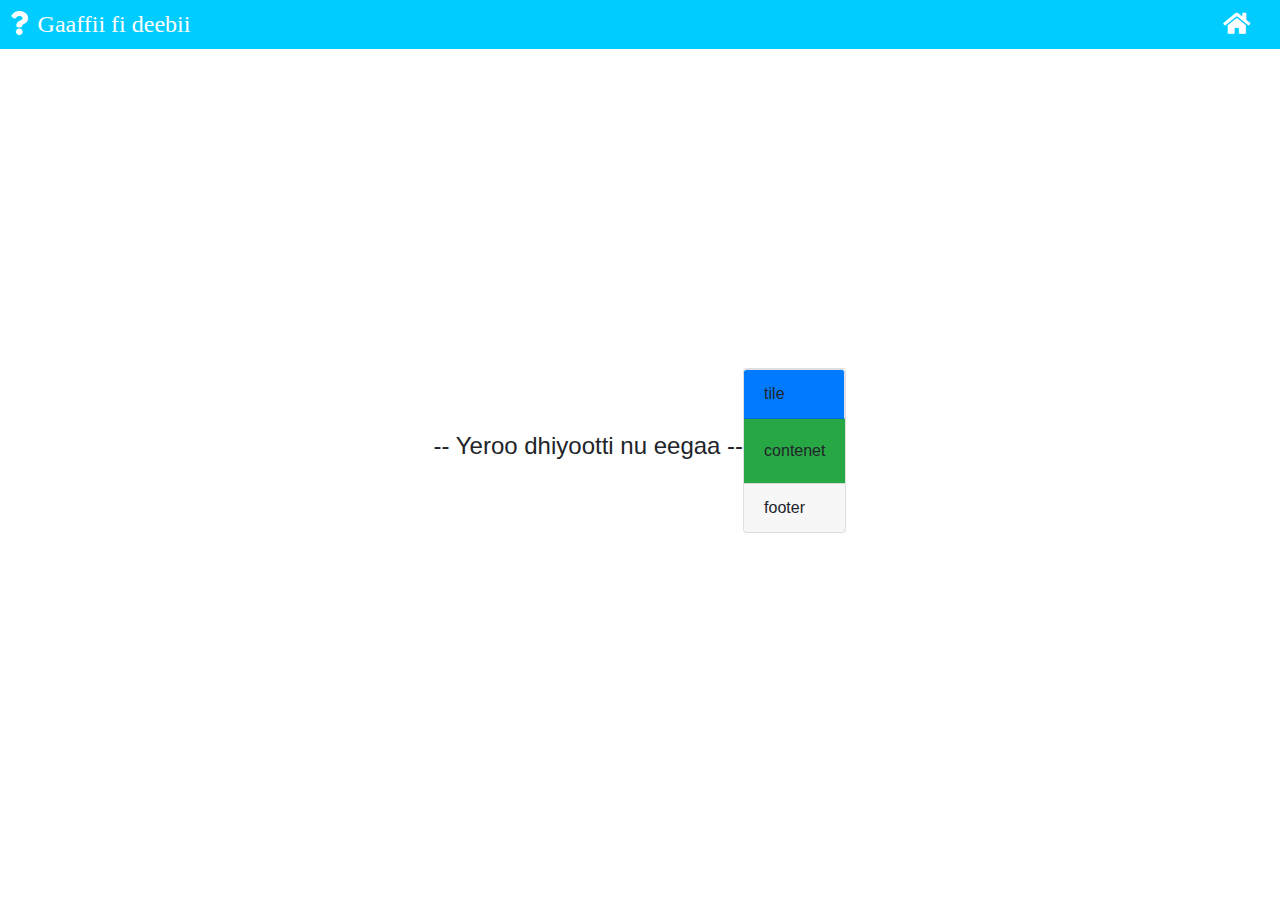
==== quize/oromo/index.html @ fabd72e7 "Add files via upload" ====
<!DOCTYPE html>
<html lang="en">

<head>
    <meta charset="UTF-8">
    <meta http-equiv="X-UA-Compatible" content="IE=edge">
    <meta name="viewport" content="width=device-width, initial-scale=1.0">
    <link rel="stylesheet" href="../../../fontawesome-free-5.15.4-web/css/all.css">
    <link rel="stylesheet" href="../../../bootstrap.min.css">
    <link rel="stylesheet" href="../../style.css">
    <link rel="stylesheet" href="https://cdn.jsdelivr.net/npm/bootstrap@4.0.0/dist/css/bootstrap.min.css" integrity="sha384-Gn5384xqQ1aoWXA+058RXPxPg6fy4IWvTNh0E263XmFcJlSAwiGgFAW/dAiS6JXm" crossorigin="anonymous">
    <link rel="stylesheet" href="https://cdnjs.cloudflare.com/ajax/libs/font-awesome/5.14.0/css/all.css">
    <title>Quizes</title>
    <style>
        nav {
            width: 100%;
            position: fixed;
            top: 0;
            font-family: serif;
            display: flex;
            align-items: center;
            justify-content: space-between;
            background-color: #00ccff;
            z-index: 3;
        }
        
        nav h4,
        nav a,
        nav a:hover {
            color: #fff;
            margin: 10px;
        }
        
        nav i {
            margin-right: 0.4em;
        }
        
        .option {
            padding: 10px;
            margin: 10px;
            border-radius: 20px;
            font-size: 2em;
            font-weight: 900;
            text-align: center;
            background-color: skyblue;
        }
        
        .option a {
            text-decoration: none;
            color: bisque;
            font-family: Verdana, Geneva, Tahoma, sans-serif;
            text-shadow: 2px 2px 2px blueviolet;
        }
        
        .option i.fa {
            padding: 10px;
            border: 2px #fff solid;
            border-radius: 50%;
            background: skyblue;
        }
    </style>
    <style>
        body {
            height: 100vh;
            display: flex;
            align-items: center;
            justify-content: center;
        }
    </style>
</head>

<body>
    <nav>
        <h4><i class="fa fa-question"></i>Gaaffii fi deebii</h4>
        <h4><a href="../../index.html"><i class="fa fa-home"></i></a></h4>
    </nav><br><br>

    <h4>-- Yeroo dhiyootti nu eegaa --</h4>
    <div class="card">
        <div class="card-header bg-primary border-top border-right">tile</div>
        <div class="card-body bg-success">contenet</div>
        <div class="card-footer">footer</div>
    </div>
</body>

</html>
---- style.css ----
nav{
    width: 100%;
    position: fixed;
    top: 0;
    font-family:serif;
    display: flex;
    align-items: center;
    justify-content: space-between;
    background-color: #00ccff;
    z-index: 3;
}
nav h4,nav a,nav a:hover{
    color: #fff;
    margin: 10px;
}
nav i{
    margin-right:0.4em;
}
.option{
    padding: 10px;
    margin: 10px;
    border-radius: 20px;
    font-size: 2em;
    font-weight: 900;
    text-align: center;
    background-color: skyblue;

}
.option a{
    text-decoration: none;
    color: bisque;
    font-family:Verdana, Geneva, Tahoma, sans-serif;
    text-shadow: 2px 2px 2px blueviolet;
}
.option i.fa{
    padding: 10px;
    border: 2px #fff solid;
    border-radius: 50%;
    background: skyblue;
}
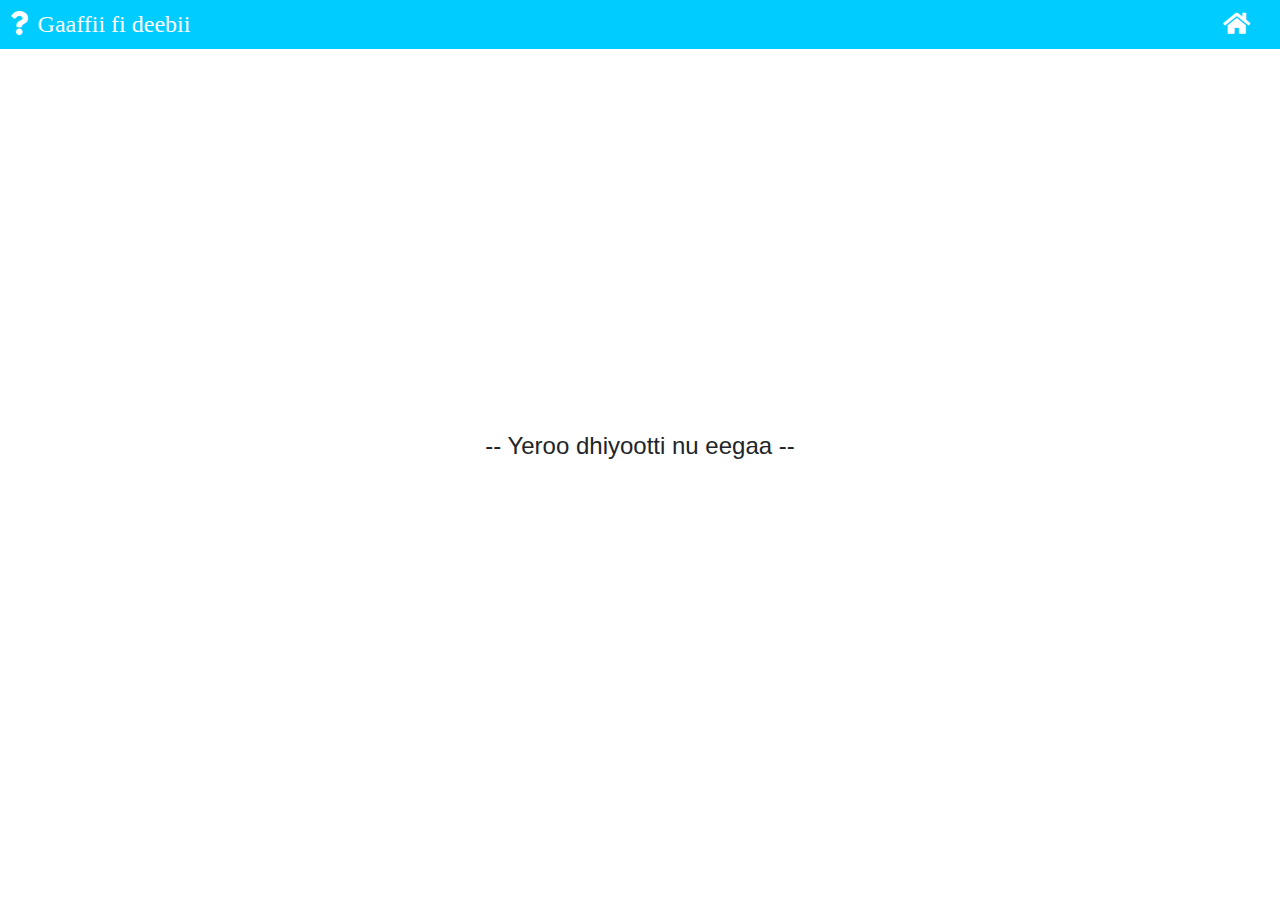
==== commit 893c1ca3: "Update index.html" ====
--- a/quize/oromo/index.html
+++ b/quize/oromo/index.html
@@ -76,11 +76,7 @@
     </nav><br><br>
 
     <h4>-- Yeroo dhiyootti nu eegaa --</h4>
-    <div class="card">
-        <div class="card-header bg-primary border-top border-right">tile</div>
-        <div class="card-body bg-success">contenet</div>
-        <div class="card-footer">footer</div>
-    </div>
+    
 </body>
 
-</html>+</html>
